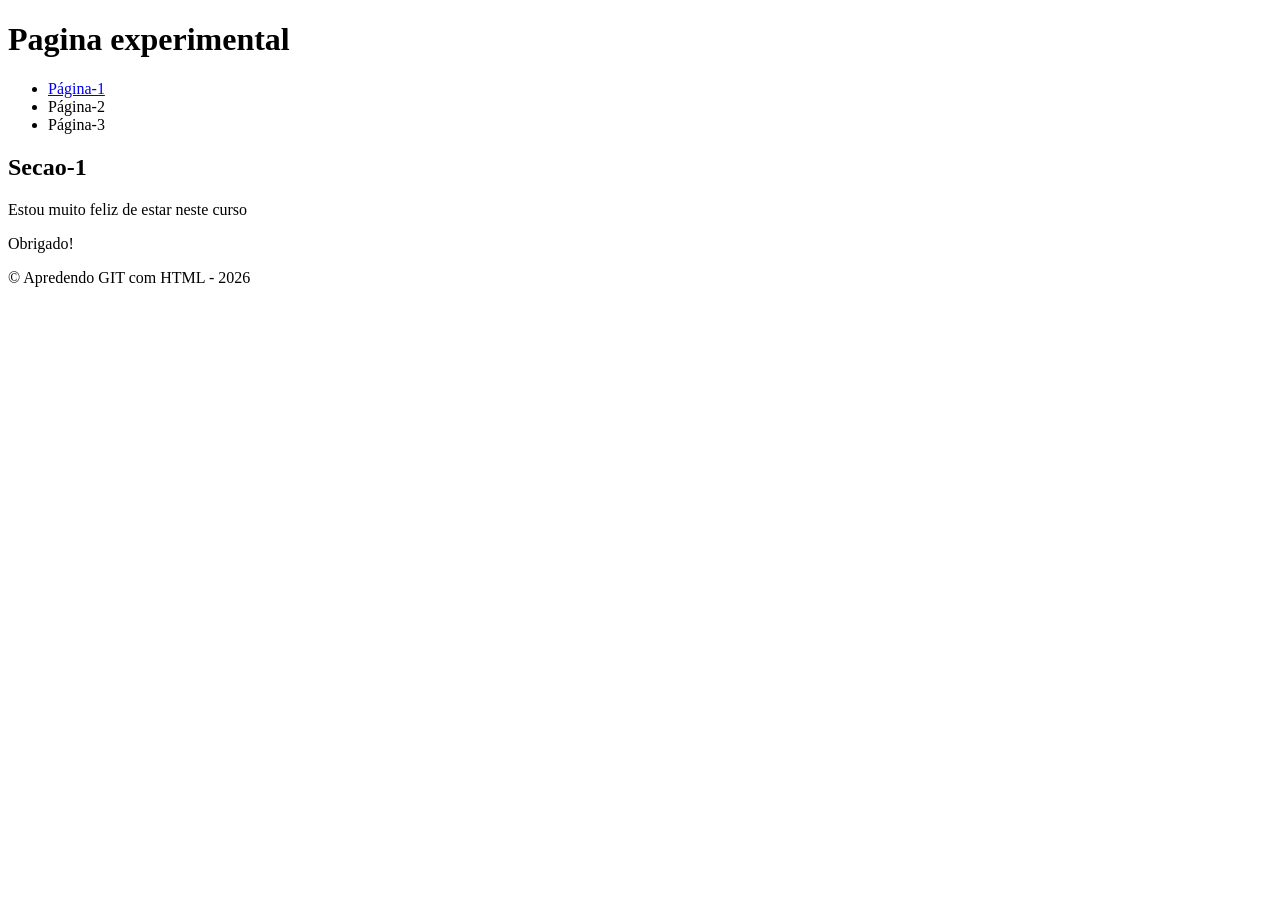
==== pagina1.html @ a64d3822 "pagina criada e conectada a home" ====
<!DOCTYPE html>
<!-- Comment -->

<html lang="pt-br">
	<head>
		<meta charset="UTF-8">
		<title>Pagina 1</title>
	</head>
	
<body>
	<header>
	 	<h1>Pagina experimental</h1>
		<nav>
			<ul>
				<li> <a href="./index.html">Página-1 </a> </li>
				<li> Página-2 </li>
				<li> Página-3 </li>
			</ul>
		</nav>
	</header>
		
	<main>
		<section>
		  <h2>Secao-1 </h2>
		  <p>Estou muito feliz de estar neste curso</p>
		  <p>Obrigado!</p>
		</section>
	</main>
	<footer>
	 	 <p>&copy; Apredendo GIT com HTML - 2026</p>
	</footer>
</body>
	
</html>
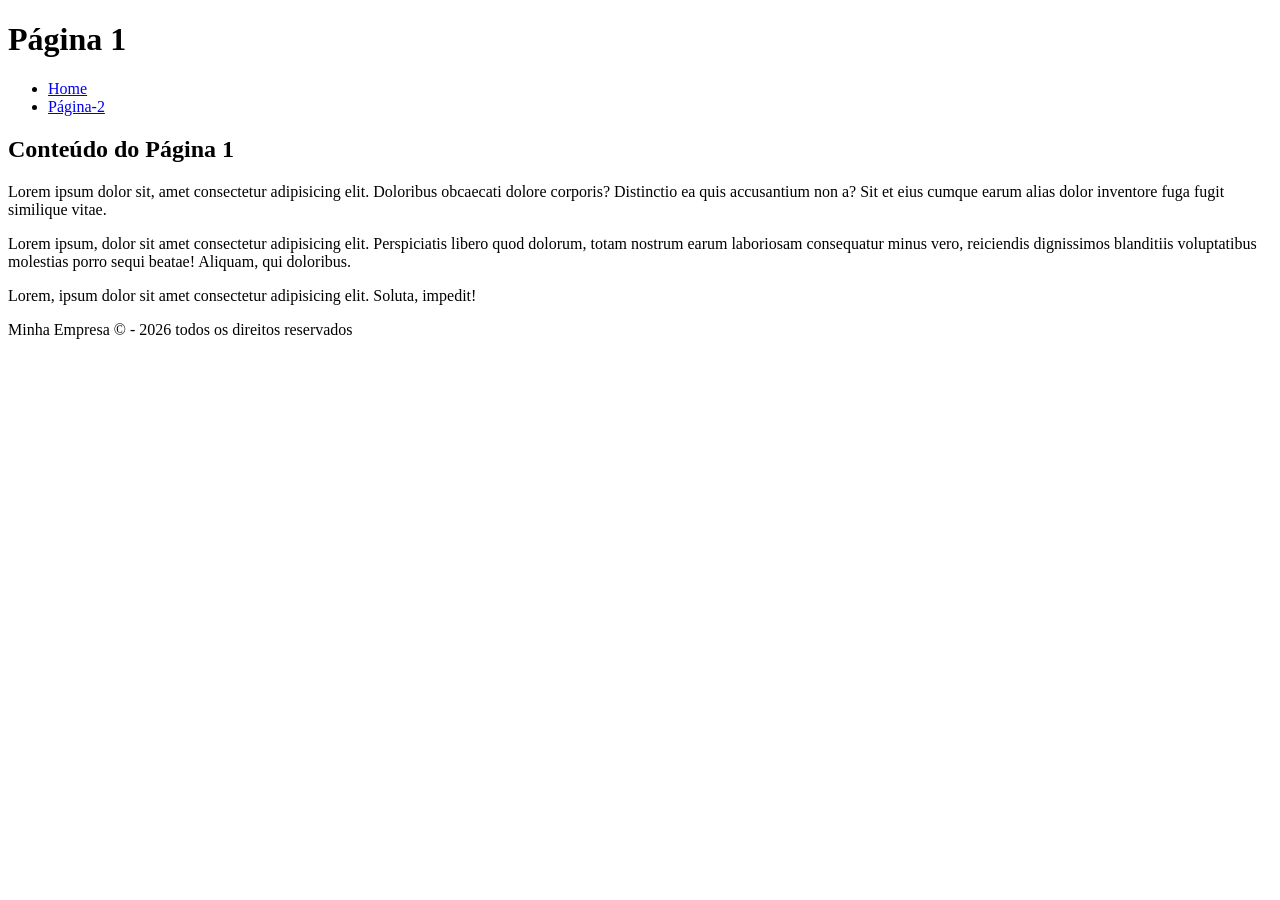
==== commit f18bc6bb: "feat : Criação da página 1 e alterações." ====
--- a/pagina1.html
+++ b/pagina1.html
@@ -1,35 +1,30 @@
-
 <!DOCTYPE html>
-<!-- Comment -->
-
 <html lang="pt-br">
-	<head>
-		<meta charset="UTF-8">
-		<title>Pagina 1</title>
-	</head>
-	
+<head>
+	<meta charset="UTF-8">
+	<meta name="viewport" content="width=device-width, initial-scale=1.0">
+	<title>Página 1</title>
+</head>
 <body>
 	<header>
-	 	<h1>Pagina experimental</h1>
-		<nav>
+		<h1>Página 1</h1>
+		<nav> 
 			<ul>
-				<li> <a href="./index.html">Página-1 </a> </li>
-				<li> Página-2 </li>
-				<li> Página-3 </li>
+				<li><a href="./index.html">Home</a></li>
+				<li><a href="#">Página-2</a></li>
 			</ul>
 		</nav>
 	</header>
-		
 	<main>
-		<section>
-		  <h2>Secao-1 </h2>
-		  <p>Estou muito feliz de estar neste curso</p>
-		  <p>Obrigado!</p>
+		<section> 
+			<h2>Conteúdo do Página 1</h2>
+			<p>Lorem ipsum dolor sit, amet consectetur adipisicing elit. Doloribus obcaecati dolore corporis? Distinctio ea quis accusantium non a? Sit et eius cumque earum alias dolor inventore fuga fugit similique vitae.</p>
+			<p>Lorem ipsum, dolor sit amet consectetur adipisicing elit. Perspiciatis libero quod dolorum, totam nostrum earum laboriosam consequatur minus vero, reiciendis dignissimos blanditiis voluptatibus molestias porro sequi beatae! Aliquam, qui doloribus.</p>
+            <p>Lorem, ipsum dolor sit amet consectetur adipisicing elit. Soluta, impedit!</p>
 		</section>
 	</main>
 	<footer>
-	 	 <p>&copy; Apredendo GIT com HTML - 2026</p>
+		<p>Minha Empresa &copy; - 2026 todos os direitos reservados</p>
 	</footer>
 </body>
-	
-</html>
+</html>
